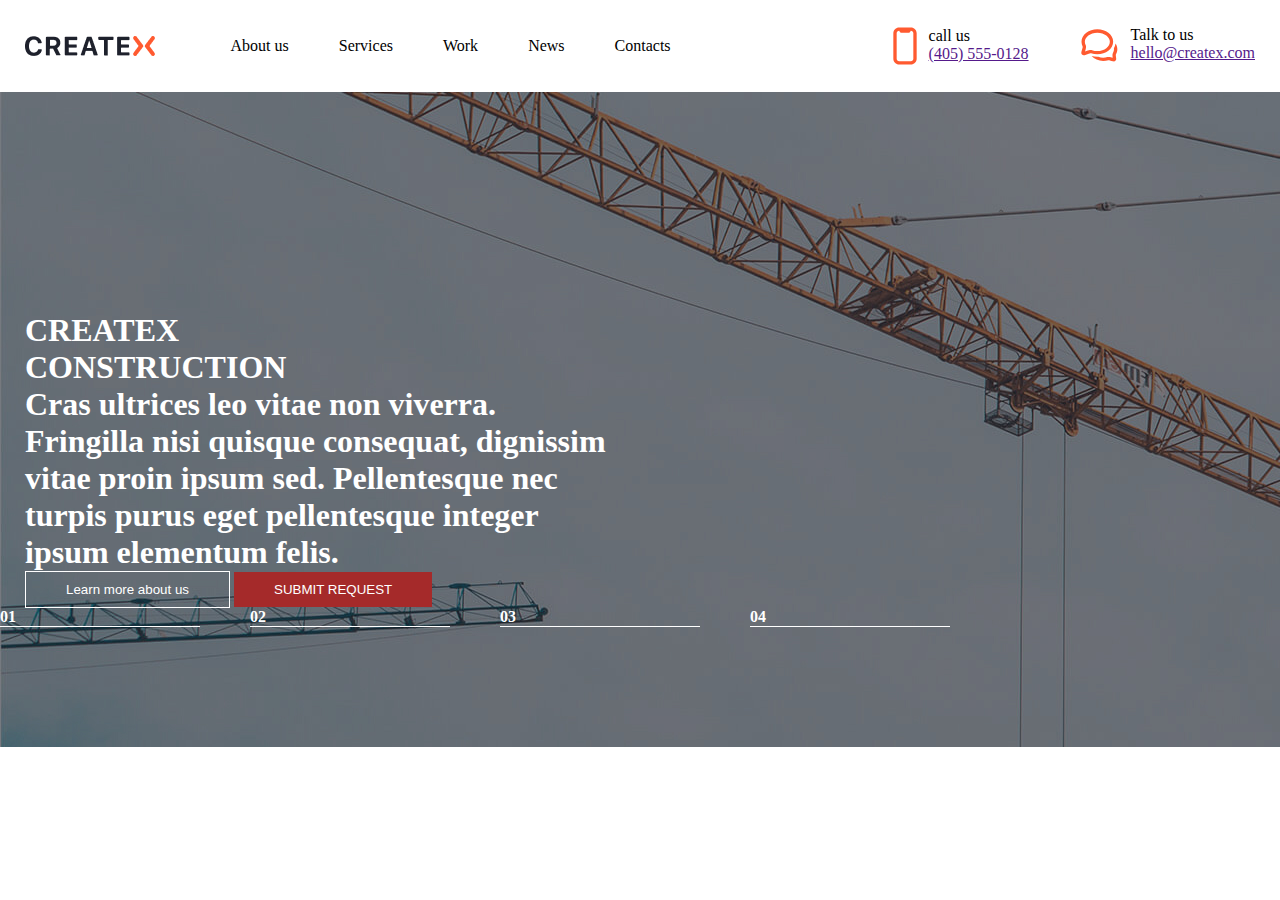
==== practic-main/index.html @ 118f88f9 "Add files via upload" ====
<!DOCTYPE html>
<html lang="en">
<head>
    <meta charset="UTF-8">
    <meta name="viewport" content="width=device-width, initial-scale=1.0">
    <title>Document</title>
    <link rel="stylesheet" href="./style.css">  
    <link rel="preconnect" href="https://fonts.googleapis.com">
<link rel="preconnect" href="https://fonts.gstatic.com" crossorigin>
<link href="https://fonts.googleapis.com/css2?family=Ubuntu:ital,wght@0,300;0,400;0,500;0,700;1,300;1,400;1,500;1,700&display=swap" rel="stylesheet">
</head>
<body>
    <div class="container">
        <header>
            <img src="logo.png" alt="">
            <nav>
                <ul class="logo">
                    <li>About us</li>
                    <li>Services</li>
                    <li>Work</li>
                    <li>News</li>
                    <li class="world">Contacts</li>
                    <li>
                        <img class="work" src="Rectangle (Stroke).svg" alt="">
                        <div class="Stroke">
                            <p>call us</p>
                            <a href="">(405) 555-0128</a>
                        </div>
                        </li>
                    </li>
                    <li>
                        <img  class="work" src="Chat.svg" alt="">
                          <div class="Chat">
                            <p>Talk to us</p>
                            <a href="">hello@createx.com</a>
                        </div>
                    </li>
                </ul>
           
        </header>
    </div>
    <section class="hero">
        <div class="container">
        <h1>CREATEX
            <br>
            CONSTRUCTION 
            <br>
            Cras ultrices leo vitae non viverra. Fringilla nisi quisque consequat, dignissim vitae proin ipsum sed. Pellentesque nec turpis purus eget pellentesque integer ipsum elementum felis. 
        </h1>
        <div class="button">
            <button class="transparent_btn">Learn more about us</button> <button class="orange_btn">SUBMIT REQUEST</button>
        </div>
        </div>
        <ul>
            <li class="line_itm">
                <h4>01</h4>
                <div class="line"></div>
            </li>
            <li class="line_itm">
                <h4>02</h4>
                <div class="line"></div>
            </li>
            <li class="line_itm">
                <h4>03</h4>
                <div class="line"></div>
            </li>
            <li class="line_itm">
                <h4>04</h4>
                <div class="line"></div>
            </li>
        </ul>
    </section>

</body>
</html>
---- practic-main/style.css ----
*{
    margin: 0;
    padding: 0;
    box-sizing: border-box;
}
.world{
    margin-right: 172px;
}
.work{
    margin-right: 12px;
}
.container{
    width: 1230px;
    margin: 0 auto;
}
ul{
    list-style: none;
    display: flex;
    flex-direction: row;
    gap:50px;
    align-items: center;
}
li{
    font-size: 16px; 
    display: flex;
    flex-direction: row;

}
header{
    height: 92px;
    display: flex;
    flex-direction: row;
    justify-content: space-between;
    align-items: center;
}
.hero{
    padding: 220px 0 120px;
    background-image: url(bg-image.jpg);
}
h1{
    width: 595px;
    color: white;
}
button{
    background-color: brown;
    padding: 10px  40px;
    border: 1px solid black;
}
.transparent_btn{
    background-color: transparent;
    border: 1px solid white;
    color: white;
}
.orange_btn{
    border: none;
    color: white;
}
.line_itm{
    display: flex;
    flex-direction: column;
    color: white;
}
.line{
    height: 1px;
    width: 200px;
    background-color: white;
}
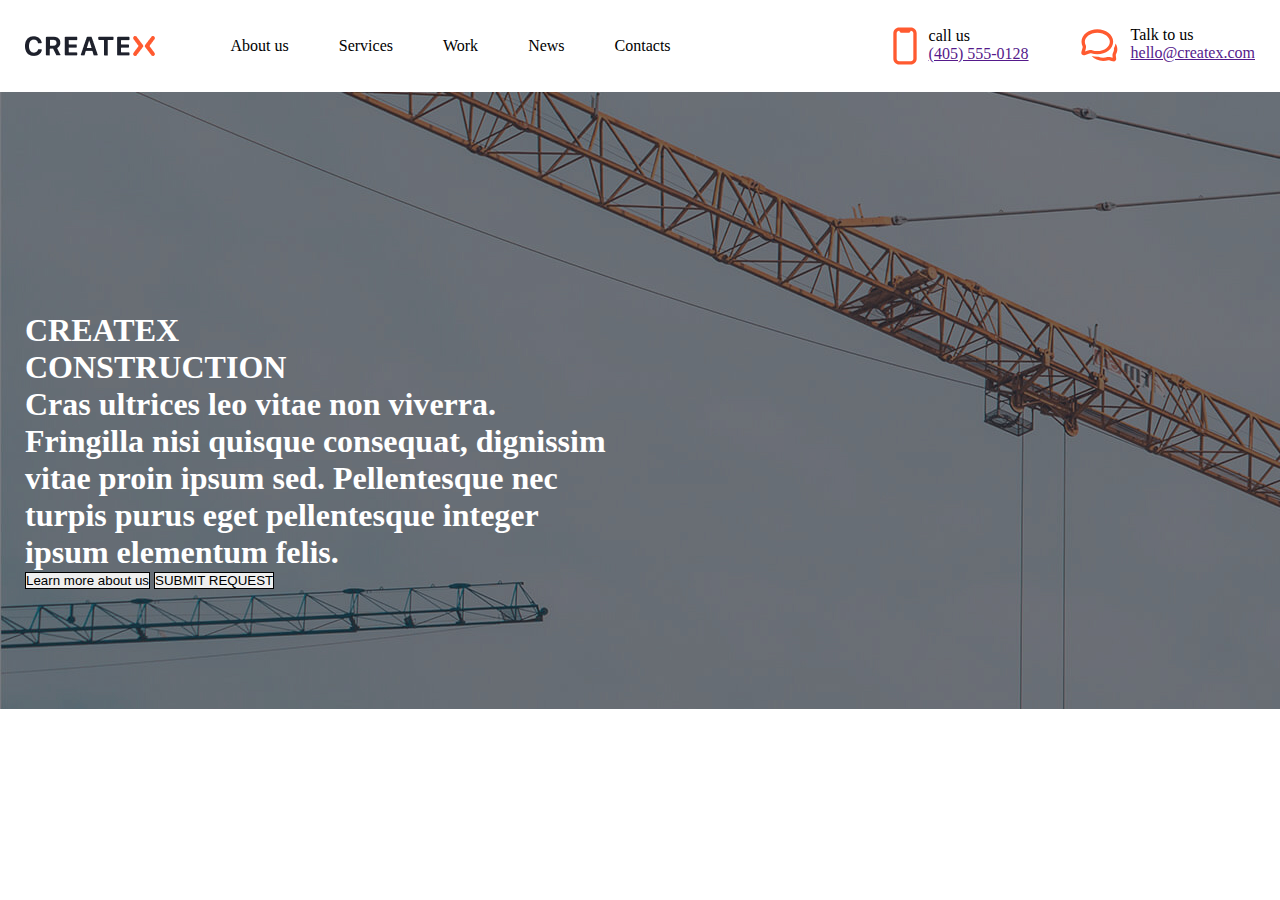
==== commit 5435b3d2: "Add files via upload" ====
--- a/practic-main/index.html
+++ b/practic-main/index.html
@@ -4,7 +4,7 @@
     <meta charset="UTF-8">
     <meta name="viewport" content="width=device-width, initial-scale=1.0">
     <title>Document</title>
-    <link rel="stylesheet" href="./style.css">  
+    <link rel="stylesheet" href="style.css">  
     <link rel="preconnect" href="https://fonts.googleapis.com">
 <link rel="preconnect" href="https://fonts.gstatic.com" crossorigin>
 <link href="https://fonts.googleapis.com/css2?family=Ubuntu:ital,wght@0,300;0,400;0,500;0,700;1,300;1,400;1,500;1,700&display=swap" rel="stylesheet">
@@ -48,27 +48,10 @@
             Cras ultrices leo vitae non viverra. Fringilla nisi quisque consequat, dignissim vitae proin ipsum sed. Pellentesque nec turpis purus eget pellentesque integer ipsum elementum felis. 
         </h1>
         <div class="button">
-            <button class="transparent_btn">Learn more about us</button> <button class="orange_btn">SUBMIT REQUEST</button>
+            <button>Learn more about us</button> <button>SUBMIT REQUEST</button>
         </div>
         </div>
-        <ul>
-            <li class="line_itm">
-                <h4>01</h4>
-                <div class="line"></div>
-            </li>
-            <li class="line_itm">
-                <h4>02</h4>
-                <div class="line"></div>
-            </li>
-            <li class="line_itm">
-                <h4>03</h4>
-                <div class="line"></div>
-            </li>
-            <li class="line_itm">
-                <h4>04</h4>
-                <div class="line"></div>
-            </li>
-        </ul>
+
     </section>
 
 </body>
--- a/practic-main/style.css
+++ b/practic-main/style.css
@@ -42,28 +42,5 @@
     color: white;
 }
 button{
-    background-color: brown;
-    padding: 10px  40px;
     border: 1px solid black;
 }
-.transparent_btn{
-    background-color: transparent;
-    border: 1px solid white;
-    color: white;
-}
-.orange_btn{
-    border: none;
-    color: white;
-}
-.line_itm{
-    display: flex;
-    flex-direction: column;
-    color: white;
-}
-.line{
-    height: 1px;
-    width: 200px;
-    background-color: white;
-}
-        
-
